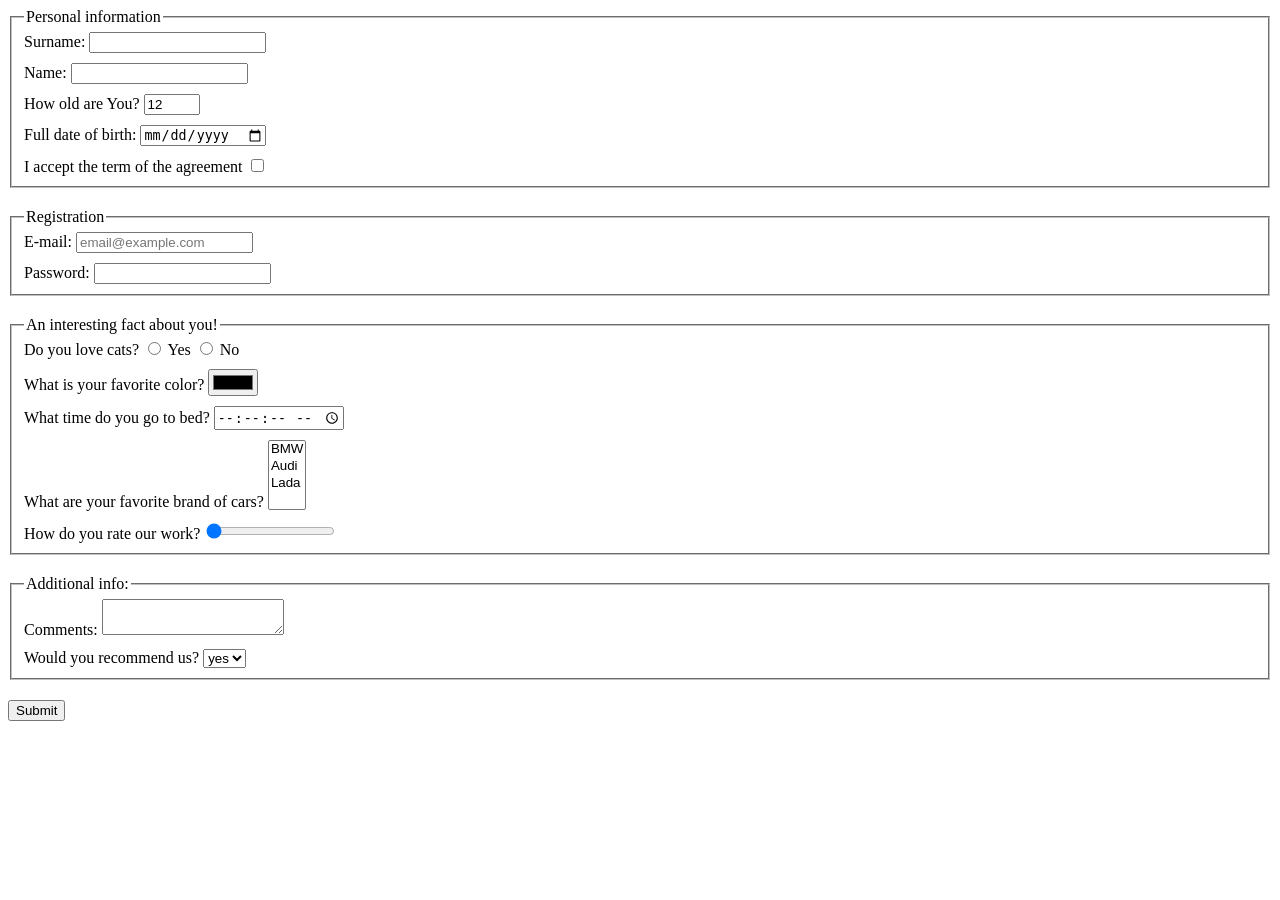
==== dist/index.html @ 11ad6948 "make build" ====
<!DOCTYPE html><html lang="en"><head><meta charset="UTF-8"><meta name="viewport" content="width=device-width, user-scalable=no, initial-scale=1.0, maximum-scale=1.0, minimum-scale=1.0"><meta http-equiv="X-UA-Compatible" content="ie=edge"><title>HTML Form</title><link rel="stylesheet" href="style.a3d4d0cd.css"></head><body> <form action="https://mate-academy-form-lesson.herokuapp.com/create-application" method="get"> <fieldset class="info-block"> <legend>Personal information</legend> <div> <label for="lname">Surname:</label> <input class="form-input" type="text" id="lname" name="lname" autocomplete="off"> </div> <div> <label for="fname">Name:</label> <input class="form-input" type="text" id="fname" name="fname" autocomplete="off"> </div> <div> <label for="age">How old are You?</label> <input class="form-input" type="number" id="age" name="age" autocomplete="off" value="12" min="12" max="100"> </div> <div> <label for="birthdate">Full date of birth:</label> <input class="form-input" type="date" id="birthdate" name="birthdate"> </div> <div> <label for="agree">I accept the term of the agreement</label> <input class="form-input" type="checkbox" id="agree" name="agree"> </div> </fieldset> <fieldset class="info-block"> <legend>Registration</legend> <div> <label for="email">E-mail:</label> <input class="form-input" type="email" id="email" name="email" placeholder="email@example.com" multiple> </div> <div> <label for="password">Password:</label> <input class="form-input" type="password" id="password" name="password" required minlength="12" maxlength="20"> </div> </fieldset> <fieldset class="info-block"> <legend>An interesting fact about you!</legend> <div> <span>Do you love cats?</span> <input class="form-input" type="radio" id="yes" name="cats"> <label for="yes">Yes</label> <input class="form-input radio-btn" type="radio" id="no" name="cats"> <label for="no">No</label> </div> <div> <label for="color">What is your favorite color?</label> <input class="form-input" type="color" id="color" name="color"> </div> <div> <label for="bedtime">What time do you go to bed?</label> <input class="form-input" type="time" id="bedtime" name="bedtime" step="2"> </div> <div> <label for="cars">What are your favorite brand of cars?</label> <select class="form-select" name="cars" id="cars" multiple> <option value="bmw">BMW</option> <option value="audi">Audi</option> <option value="lada">Lada</option> </select> </div> <div> <label for="rate-work">How do you rate our work?</label> <input class="form-input" type="range" id="rate-work" name="rate-work" value="0"> </div> </fieldset> <fieldset class="info-block"> <legend>Additional info:</legend> <div> <label for="comments">Comments:</label> <textarea class="form-input" name="comments" id="comments" cols="20" rows="2">
          </textarea> </div> <div> <label for="recommendation">Would you recommend us?</label> <select class="form-select" name="recommendation" id="recommendation"> <option value="yes">yes</option> <option value="no">no</option> </select> </div> </fieldset> <input class="form-input" type="submit" onsubmit="onSubmit()" value="Submit"> </form> <script type="text/javascript" src="main.e97352c4.js"></script> </body></html>
---- dist/style.a3d4d0cd.css ----
div{margin:10px 0 0}div:first-of-type{margin:0}.info-block{margin-bottom:20px}
/*# sourceMappingURL=style.a3d4d0cd.css.map */
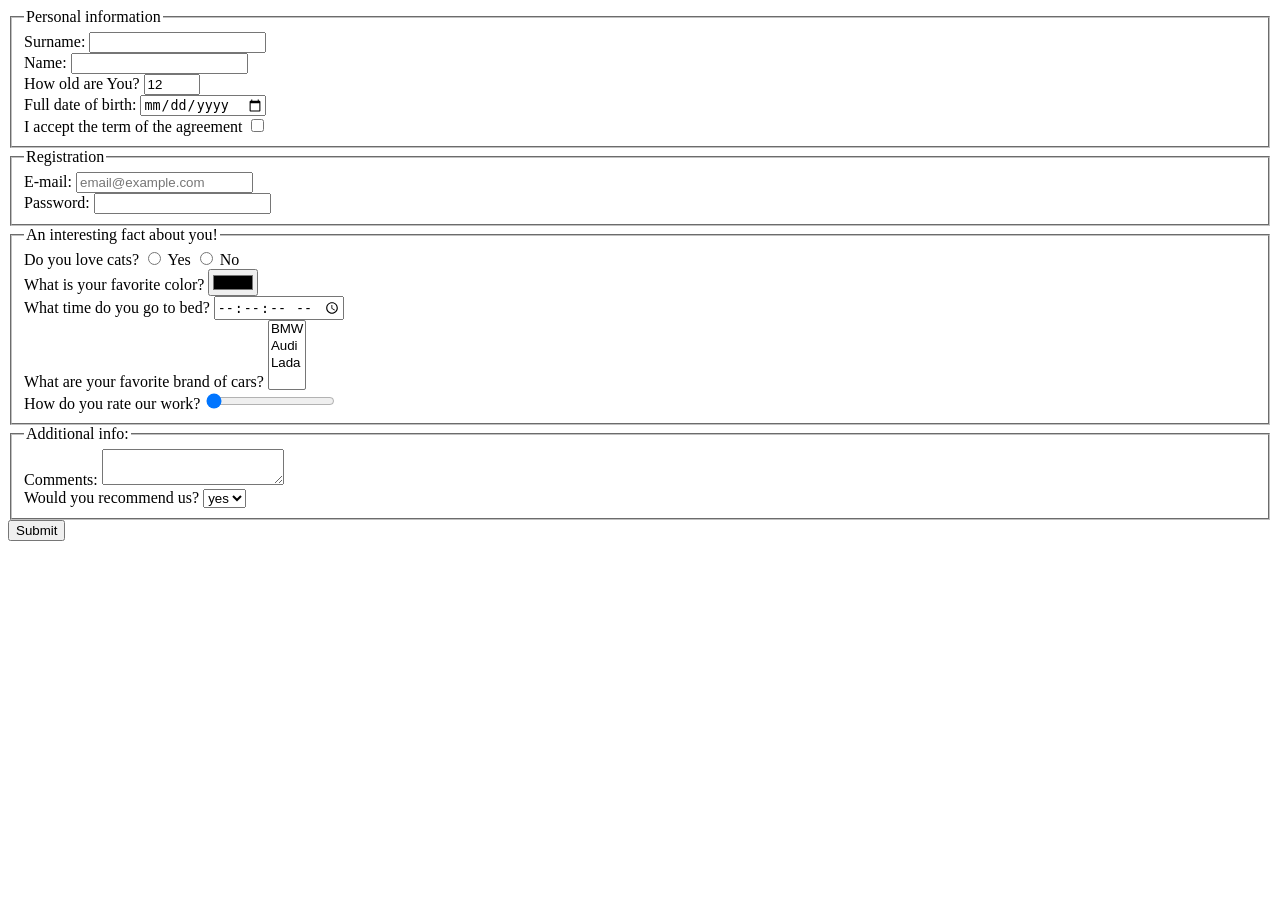
==== commit 6c629dd2: "fix css and add empty line" ====
--- a/dist/index.html
+++ b/dist/index.html
@@ -1,2 +1,95 @@
-<!DOCTYPE html><html lang="en"><head><meta charset="UTF-8"><meta name="viewport" content="width=device-width, user-scalable=no, initial-scale=1.0, maximum-scale=1.0, minimum-scale=1.0"><meta http-equiv="X-UA-Compatible" content="ie=edge"><title>HTML Form</title><link rel="stylesheet" href="style.a3d4d0cd.css"></head><body> <form action="https://mate-academy-form-lesson.herokuapp.com/create-application" method="get"> <fieldset class="info-block"> <legend>Personal information</legend> <div> <label for="lname">Surname:</label> <input class="form-input" type="text" id="lname" name="lname" autocomplete="off"> </div> <div> <label for="fname">Name:</label> <input class="form-input" type="text" id="fname" name="fname" autocomplete="off"> </div> <div> <label for="age">How old are You?</label> <input class="form-input" type="number" id="age" name="age" autocomplete="off" value="12" min="12" max="100"> </div> <div> <label for="birthdate">Full date of birth:</label> <input class="form-input" type="date" id="birthdate" name="birthdate"> </div> <div> <label for="agree">I accept the term of the agreement</label> <input class="form-input" type="checkbox" id="agree" name="agree"> </div> </fieldset> <fieldset class="info-block"> <legend>Registration</legend> <div> <label for="email">E-mail:</label> <input class="form-input" type="email" id="email" name="email" placeholder="email@example.com" multiple> </div> <div> <label for="password">Password:</label> <input class="form-input" type="password" id="password" name="password" required minlength="12" maxlength="20"> </div> </fieldset> <fieldset class="info-block"> <legend>An interesting fact about you!</legend> <div> <span>Do you love cats?</span> <input class="form-input" type="radio" id="yes" name="cats"> <label for="yes">Yes</label> <input class="form-input radio-btn" type="radio" id="no" name="cats"> <label for="no">No</label> </div> <div> <label for="color">What is your favorite color?</label> <input class="form-input" type="color" id="color" name="color"> </div> <div> <label for="bedtime">What time do you go to bed?</label> <input class="form-input" type="time" id="bedtime" name="bedtime" step="2"> </div> <div> <label for="cars">What are your favorite brand of cars?</label> <select class="form-select" name="cars" id="cars" multiple> <option value="bmw">BMW</option> <option value="audi">Audi</option> <option value="lada">Lada</option> </select> </div> <div> <label for="rate-work">How do you rate our work?</label> <input class="form-input" type="range" id="rate-work" name="rate-work" value="0"> </div> </fieldset> <fieldset class="info-block"> <legend>Additional info:</legend> <div> <label for="comments">Comments:</label> <textarea class="form-input" name="comments" id="comments" cols="20" rows="2">
-          </textarea> </div> <div> <label for="recommendation">Would you recommend us?</label> <select class="form-select" name="recommendation" id="recommendation"> <option value="yes">yes</option> <option value="no">no</option> </select> </div> </fieldset> <input class="form-input" type="submit" onsubmit="onSubmit()" value="Submit"> </form> <script type="text/javascript" src="main.e97352c4.js"></script> </body></html>+<!DOCTYPE html>
+<html lang="en">
+  <head>
+    <meta charset="UTF-8">
+    <meta name="viewport" content="width=device-width, user-scalable=no, initial-scale=1.0, maximum-scale=1.0, minimum-scale=1.0">
+    <meta http-equiv="X-UA-Compatible" content="ie=edge">
+    <title>HTML Form</title>
+    <link rel="stylesheet" href="/style.e308ff8e.css">
+  <script src="/style.e308ff8e.js"></script></head>
+  <body>
+    <form action="https://mate-academy-form-lesson.herokuapp.com/create-application" method="get">
+      <fieldset class="info-block">
+        <legend>Personal information</legend>
+        <div>
+          <label for="lname">Surname:</label>
+          <input class="form-input" type="text" id="lname" name="lname" autocomplete="off">
+        </div>
+        <div>
+          <label for="fname">Name:</label>
+          <input class="form-input" type="text" id="fname" name="fname" autocomplete="off">
+        </div>
+        <div>
+          <label for="age">How old are You?</label>
+          <input class="form-input" type="number" id="age" name="age" autocomplete="off" value="12" min="12" max="100">
+        </div>
+        <div>
+          <label for="birthdate">Full date of birth:</label>
+          <input class="form-input" type="date" id="birthdate" name="birthdate">
+        </div>
+        <div>
+          <label for="agree">I accept the term of the agreement</label>
+          <input class="form-input" type="checkbox" id="agree" name="agree">
+        </div>
+      </fieldset>
+      <fieldset class="info-block">
+        <legend>Registration</legend>
+        <div>
+          <label for="email">E-mail:</label>
+          <input class="form-input" type="email" id="email" name="email" placeholder="email@example.com" multiple="">
+        </div>
+        <div>
+          <label for="password">Password:</label>
+          <input class="form-input" type="password" id="password" name="password" required="" minlength="12" maxlength="20">
+        </div>
+      </fieldset>
+      <fieldset class="info-block">
+        <legend>An interesting fact about you!</legend>
+        <div>
+          <span>Do you love cats?</span>
+          <input class="form-input" type="radio" id="yes" name="cats">
+          <label for="yes">Yes</label>
+          <input class="form-input radio-btn" type="radio" id="no" name="cats">
+          <label for="no">No</label>
+        </div>
+        <div>
+          <label for="color">What is your favorite color?</label>
+          <input class="form-input" type="color" id="color" name="color">
+        </div>
+        <div>
+          <label for="bedtime">What time do you go to bed?</label>
+          <input class="form-input" type="time" id="bedtime" name="bedtime" step="2">
+        </div>
+        <div>
+          <label for="cars">What are your favorite brand of cars?</label>
+          <select class="form-select" name="cars" id="cars" multiple="">
+            <option value="bmw">BMW</option>
+            <option value="audi">Audi</option>
+            <option value="lada">Lada</option>
+          </select>
+        </div>
+        <div>
+          <label for="rate-work">How do you rate our work?</label>
+          <input class="form-input" type="range" id="rate-work" name="rate-work" value="0">
+        </div>
+      </fieldset>
+      <fieldset class="info-block">
+        <legend>Additional info:</legend>
+        <div>
+          <label for="comments">Comments:</label>
+          <textarea class="form-input" name="comments" id="comments" cols="20" rows="2">
+          </textarea>
+        </div>
+        <div>
+          <label for="recommendation">Would you recommend us?</label>
+          <select class="form-select" name="recommendation" id="recommendation">
+            <option value="yes">yes</option>
+            <option value="no">no</option>
+          </select>
+        </div>
+      </fieldset>
+      <input class="form-input" type="submit" onsubmit="onSubmit()" value="Submit">
+    </form>
+    <script type="text/javascript" src="/main.1f19ae8e.js"></script>
+  </body>
+</html>
